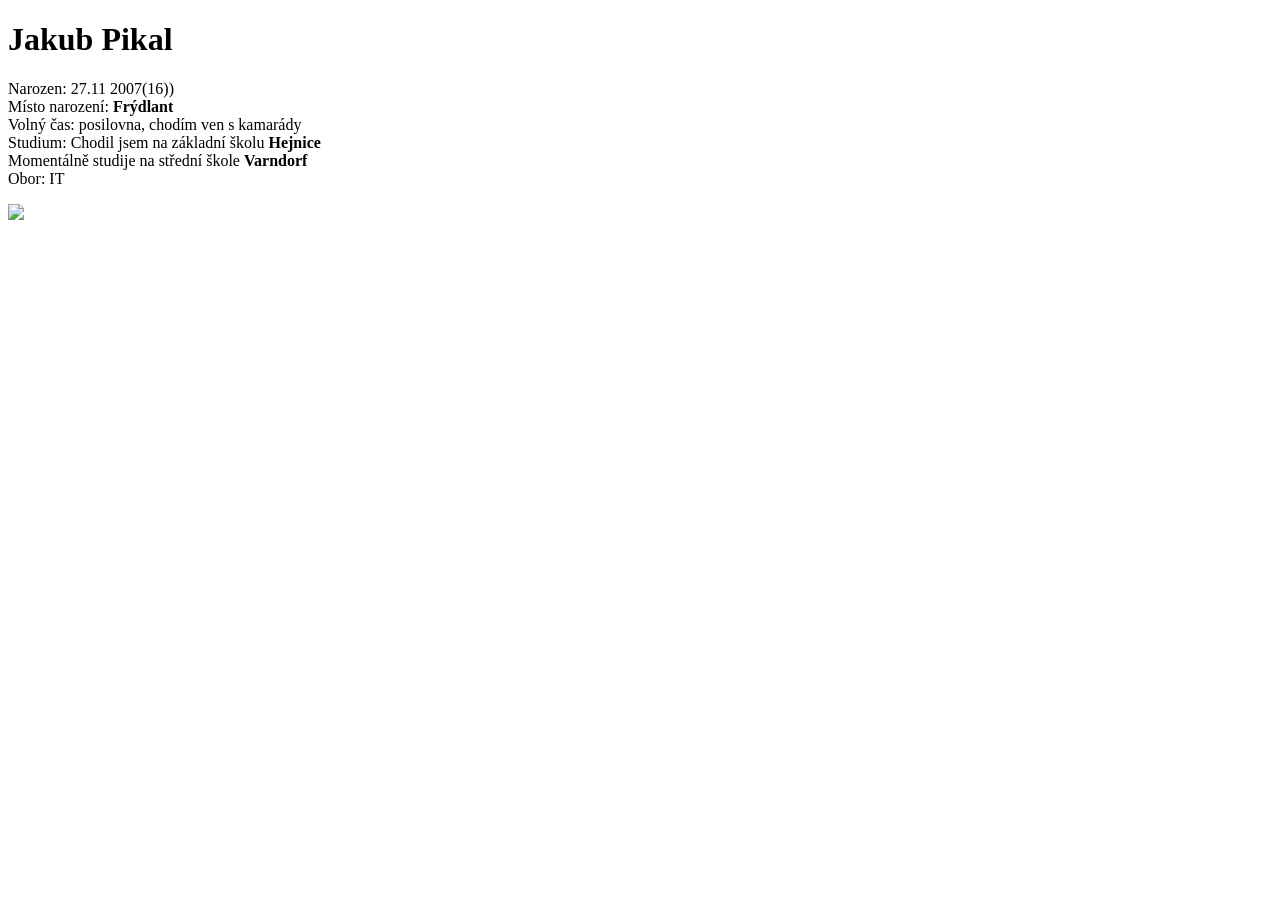
==== index.html @ abc71c4d "Add files via upload" ====
<!doctype html>
<hmtl>
    <head>
        <title> O mně </title>
        <link rel="stylesheet" href="style/style.css">
    </head>
    <body>
        <h1>
            <a>
                Jakub Pikal
            </a>
        </h1>
        <p>
            Narozen: 27.11 2007(16))<br>
            Místo narození: <strong>Frýdlant</strong><br>
            Volný čas: posilovna, chodím ven s kamarády<br>
            Studium: Chodil jsem na základní školu <strong>Hejnice</strong><br> 
            Momentálně studije na střední škole <strong>Varndorf</strong><br>
            Obor: IT<br>
        </p>
        
        <img class="obrazek" src="style/img/thumbnail_IMG_0259.jpg" width="200">
    </body>
</hmtl>
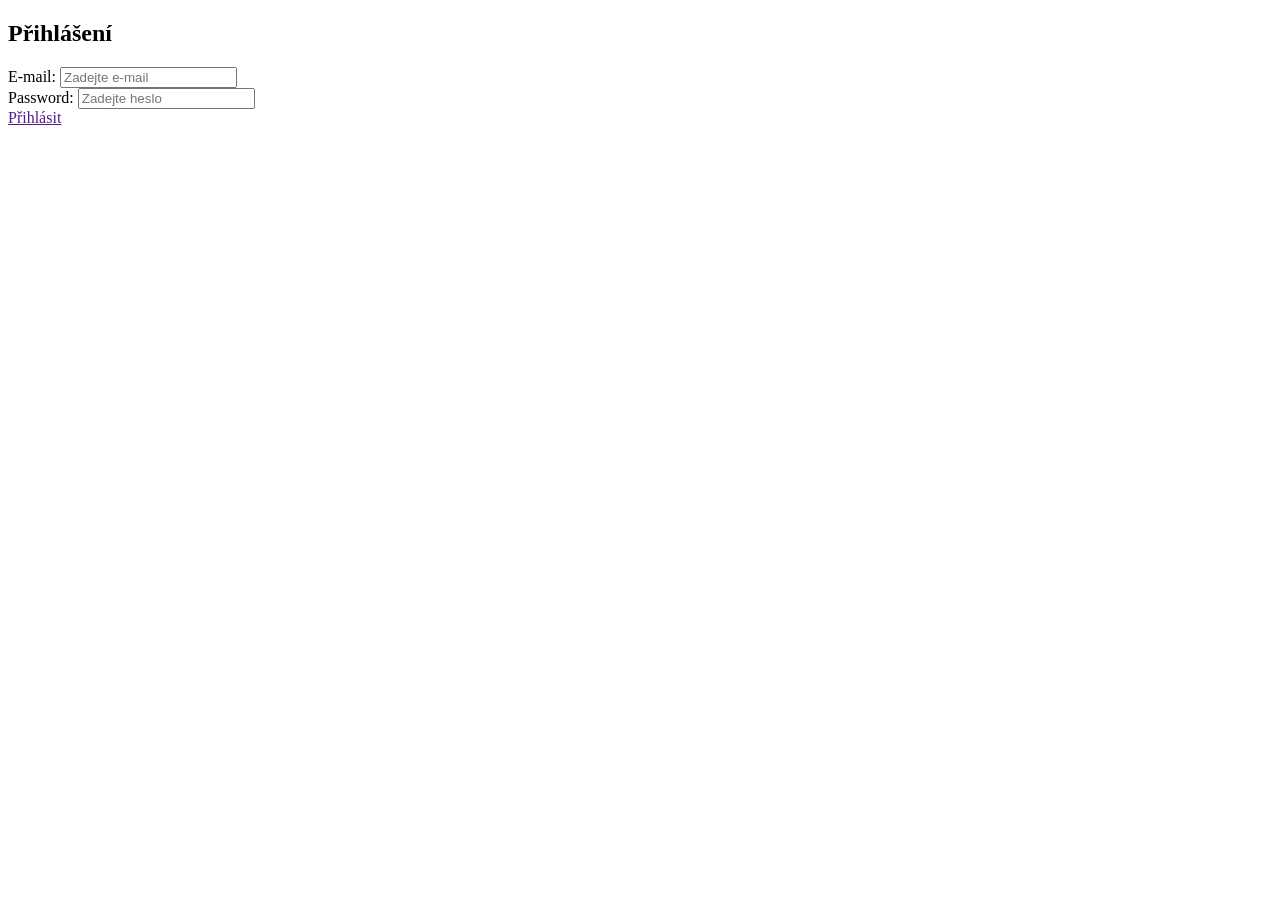
==== commit 1c66430f: "Add files via upload" ====
--- a/index.html
+++ b/index.html
@@ -1,24 +1,26 @@
-<!doctype html>
-<hmtl>
-    <head>
-        <title> O mně </title>
-        <link rel="stylesheet" href="style/style.css">
-    </head>
-    <body>
-        <h1>
-            <a>
-                Jakub Pikal
-            </a>
-        </h1>
-        <p>
-            Narozen: 27.11 2007(16))<br>
-            Místo narození: <strong>Frýdlant</strong><br>
-            Volný čas: posilovna, chodím ven s kamarády<br>
-            Studium: Chodil jsem na základní školu <strong>Hejnice</strong><br> 
-            Momentálně studije na střední škole <strong>Varndorf</strong><br>
-            Obor: IT<br>
-        </p>
-        
-        <img class="obrazek" src="style/img/thumbnail_IMG_0259.jpg" width="200">
-    </body>
-</hmtl>+<!DOCTYPE html>
+<html lang="en">
+<head>
+    <meta charset="UTF-8">
+    <meta http-equiv="X-UA-Compatible" content="IE=edge">
+    <meta name="viewport" content="width=device-width, initial-scale=1.0">
+    <title>Document</title>
+    <link rel="stylesheet" href="style/style.css">
+</head>
+<body>
+    <div class="wrapper">
+        <div class="card">
+        <h2>Přihlášení</h2>
+            <form action="">
+                <label for="email">E-mail:</label>
+                <input type="email" placeholder="Zadejte e-mail" required>
+            </form>    
+            <form action="">
+                <label for="password">Password:</label>
+                <input type="password" placeholder="Zadejte heslo" required>
+            </form>
+            <a href="">Přihlásit</a>
+        </div>
+    </div>
+</body>
+</html>
